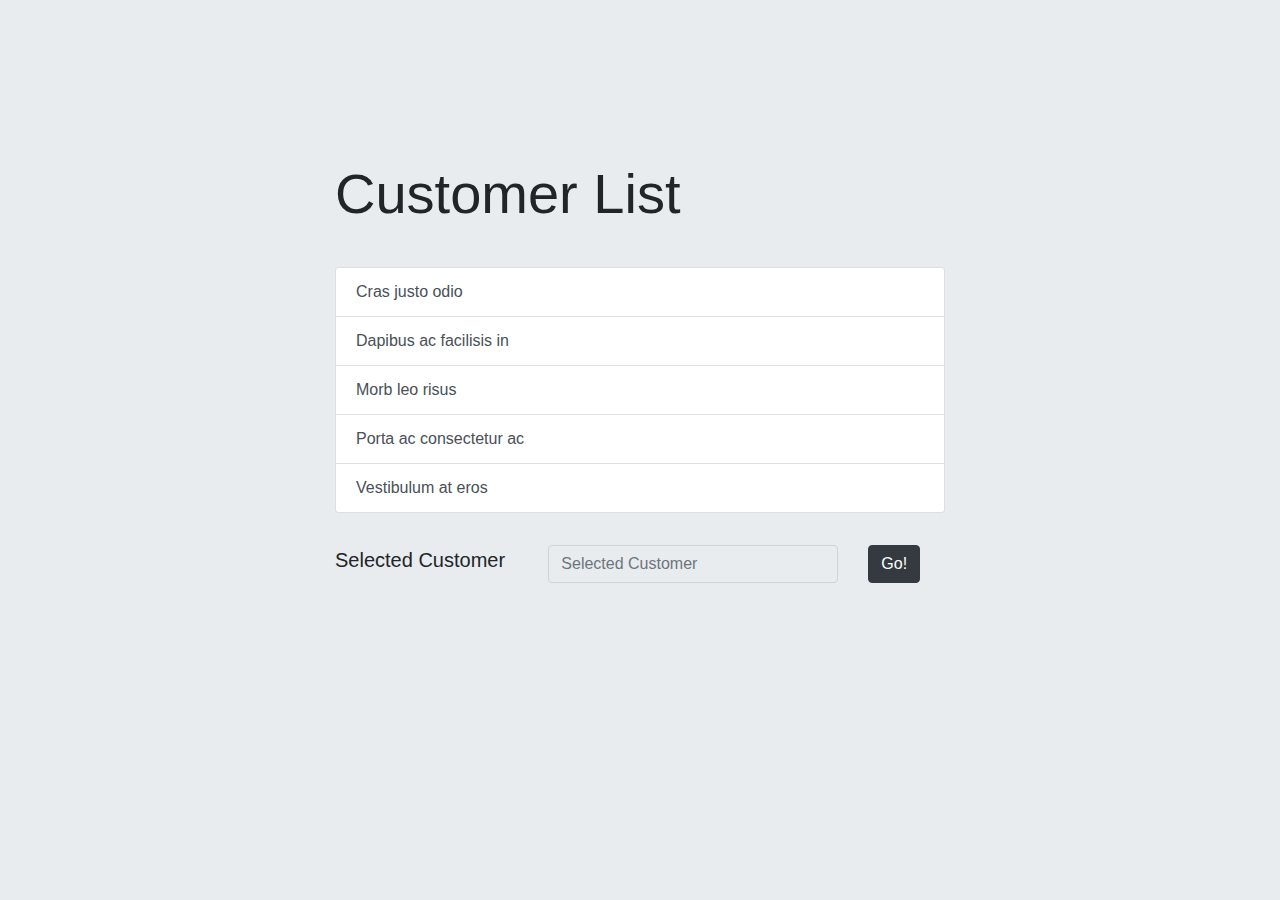
==== customer-list.html @ 27410836 "fix typo" ====
<!doctype html>
<html lang="en">

<head>
    <!-- Required meta tags -->
    <meta charset="utf-8">
    <meta name="viewport" content="width=device-width, initial-scale=1, shrink-to-fit=no">

    <!-- Bootstrap CSS -->
    <link rel="stylesheet" href="https://maxcdn.bootstrapcdn.com/bootstrap/4.0.0/css/bootstrap.min.css"
        integrity="sha384-Gn5384xqQ1aoWXA+058RXPxPg6fy4IWvTNh0E263XmFcJlSAwiGgFAW/dAiS6JXm" crossorigin="anonymous">

    <title>Spreadsheet</title>

    <style>
        body {
            background-color: #E9ECEF;
        }
    </style>
</head>

<body>

    <div class="jumbotron jumbotron-fluid">

    </div>

    <div class="container-fluid">
        <div class="row">
            <div class="col-3"></div>
            <div class="col-6">
                <h1 class="display-4">Customer List</h1>
            </div>
        </div>

        <div class="row">
            <div class="p-3"></div>
        </div>

        <div class="row">
            <div class="col-3"></div>
            <div class="col-6">
                <div class="list-group" role="tablist">
                    <a href="#" class="list-group-item list-group-item-action" data-toggle="list">Cras justo odio</a>
                    <a href="#" class="list-group-item list-group-item-action" data-toggle="list">Dapibus ac facilisis in</a>
                    <a href="#" class="list-group-item list-group-item-action" data-toggle="list">Morb leo risus</a>
                    <a href="#" class="list-group-item list-group-item-action" data-toggle="list">Porta ac consectetur ac</a>
                    <a href="#" class="list-group-item list-group-item-action" data-toggle="list">Vestibulum at eros</a>
                  </div>
            </div>
        
        </div>

        <div class="row">
            <div class="p-3"></div>
        </div>

        <div class="row">
            <div class="col-3"></div>

            <div class="col-2">
                <p class="lead">Selected Customer</p>
            </div>

            <div class="col-3">

                <form>
                    <div class="form-row">
                        <div class="col">
                            <input class="form-control" type="text" placeholder="Selected Customer" value= "" readonly>
                        </div>
                    </div>
                </form>
                    
            </div>

            <div class="col-1">
                <a href="order.html">
                    <button type="button" class="btn btn-dark">Go!</button>
                </a>
            </div>
        </div>




    <!-- Optional JavaScript -->
    <!-- jQuery first, then Popper.js, then Bootstrap JS -->
    <script src="https://code.jquery.com/jquery-3.2.1.slim.min.js"
        integrity="sha384-KJ3o2DKtIkvYIK3UENzmM7KCkRr/rE9/Qpg6aAZGJwFDMVNA/GpGFF93hXpG5KkN"
        crossorigin="anonymous"></script>
    <script src="https://cdnjs.cloudflare.com/ajax/libs/popper.js/1.12.9/umd/popper.min.js"
        integrity="sha384-ApNbgh9B+Y1QKtv3Rn7W3mgPxhU9K/ScQsAP7hUibX39j7fakFPskvXusvfa0b4Q"
        crossorigin="anonymous"></script>
    <script src="https://maxcdn.bootstrapcdn.com/bootstrap/4.0.0/js/bootstrap.min.js"
        integrity="sha384-JZR6Spejh4U02d8jOt6vLEHfe/JQGiRRSQQxSfFWpi1MquVdAyjUar5+76PVCmYl"
        crossorigin="anonymous"></script>
</body>

</html>
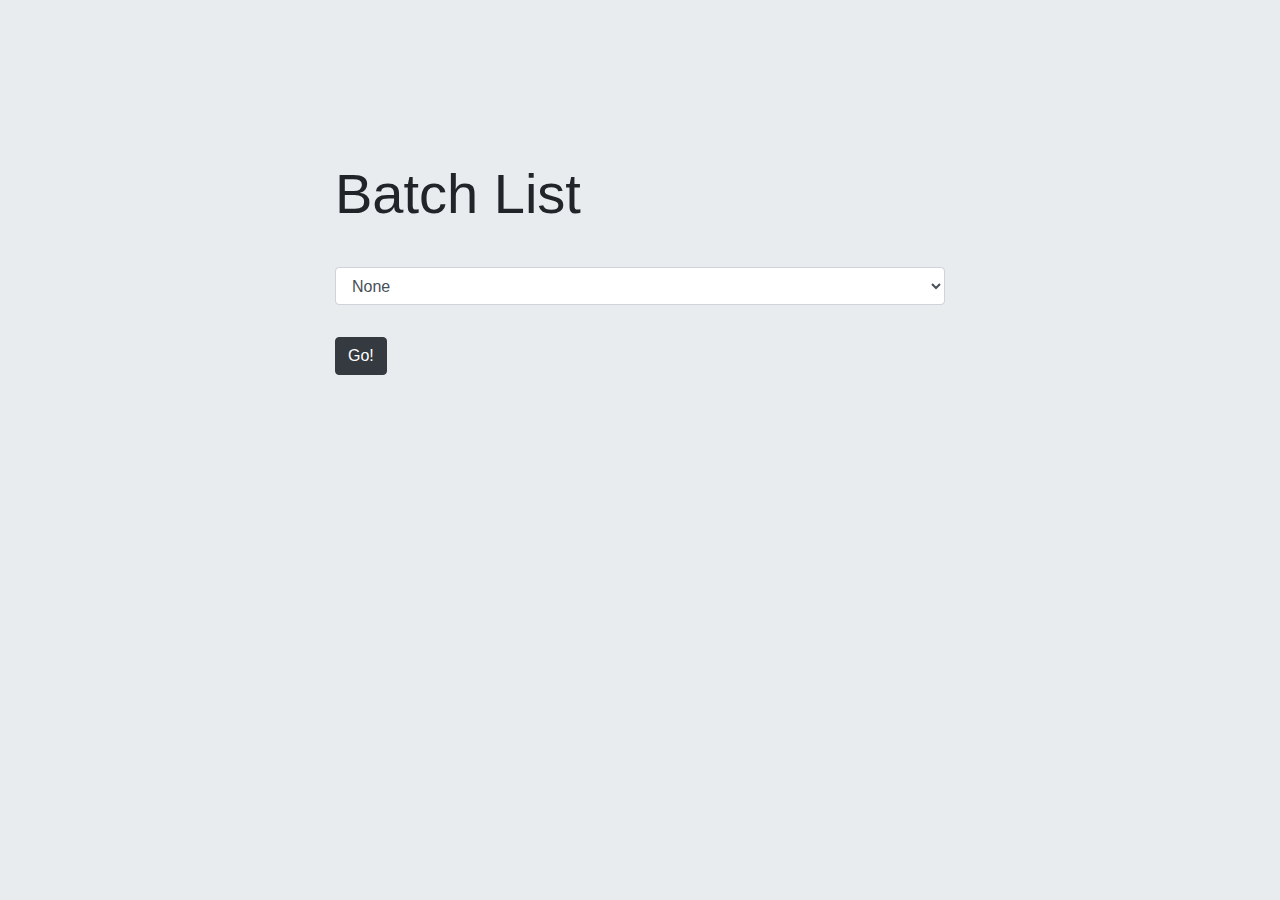
==== commit ddaa9d97: "It is now dynamicgit add ." ====
--- a/customer-list.html
+++ b/customer-list.html
@@ -29,7 +29,7 @@
         <div class="row">
             <div class="col-3"></div>
             <div class="col-6">
-                <h1 class="display-4">Customer List</h1>
+                <h1 class="display-4">Batch List</h1>
             </div>
         </div>
 
@@ -40,43 +40,21 @@
         <div class="row">
             <div class="col-3"></div>
             <div class="col-6">
-                <div class="list-group" role="tablist">
-                    <a href="#" class="list-group-item list-group-item-action" data-toggle="list">Cras justo odio</a>
-                    <a href="#" class="list-group-item list-group-item-action" data-toggle="list">Dapibus ac facilisis in</a>
-                    <a href="#" class="list-group-item list-group-item-action" data-toggle="list">Morb leo risus</a>
-                    <a href="#" class="list-group-item list-group-item-action" data-toggle="list">Porta ac consectetur ac</a>
-                    <a href="#" class="list-group-item list-group-item-action" data-toggle="list">Vestibulum at eros</a>
-                  </div>
+                <select class="form-control" id="batchDropdown">
+                    <option>None</option>
+                </select>
             </div>
+        </div>
         
-        </div>
-
         <div class="row">
             <div class="p-3"></div>
         </div>
-
+        
         <div class="row">
             <div class="col-3"></div>
-
-            <div class="col-2">
-                <p class="lead">Selected Customer</p>
-            </div>
-
-            <div class="col-3">
-
-                <form>
-                    <div class="form-row">
-                        <div class="col">
-                            <input class="form-control" type="text" placeholder="Selected Customer" value= "" readonly>
-                        </div>
-                    </div>
-                </form>
-                    
-            </div>
-
             <div class="col-1">
                 <a href="order.html">
-                    <button type="button" class="btn btn-dark">Go!</button>
+                    <button type="button" class="btn btn-dark" >Go!</button>
                 </a>
             </div>
         </div>
@@ -95,6 +73,7 @@
     <script src="https://maxcdn.bootstrapcdn.com/bootstrap/4.0.0/js/bootstrap.min.js"
         integrity="sha384-JZR6Spejh4U02d8jOt6vLEHfe/JQGiRRSQQxSfFWpi1MquVdAyjUar5+76PVCmYl"
         crossorigin="anonymous"></script>
+        <script src = "scripts/batches.js"></script>
 </body>
 
 </html>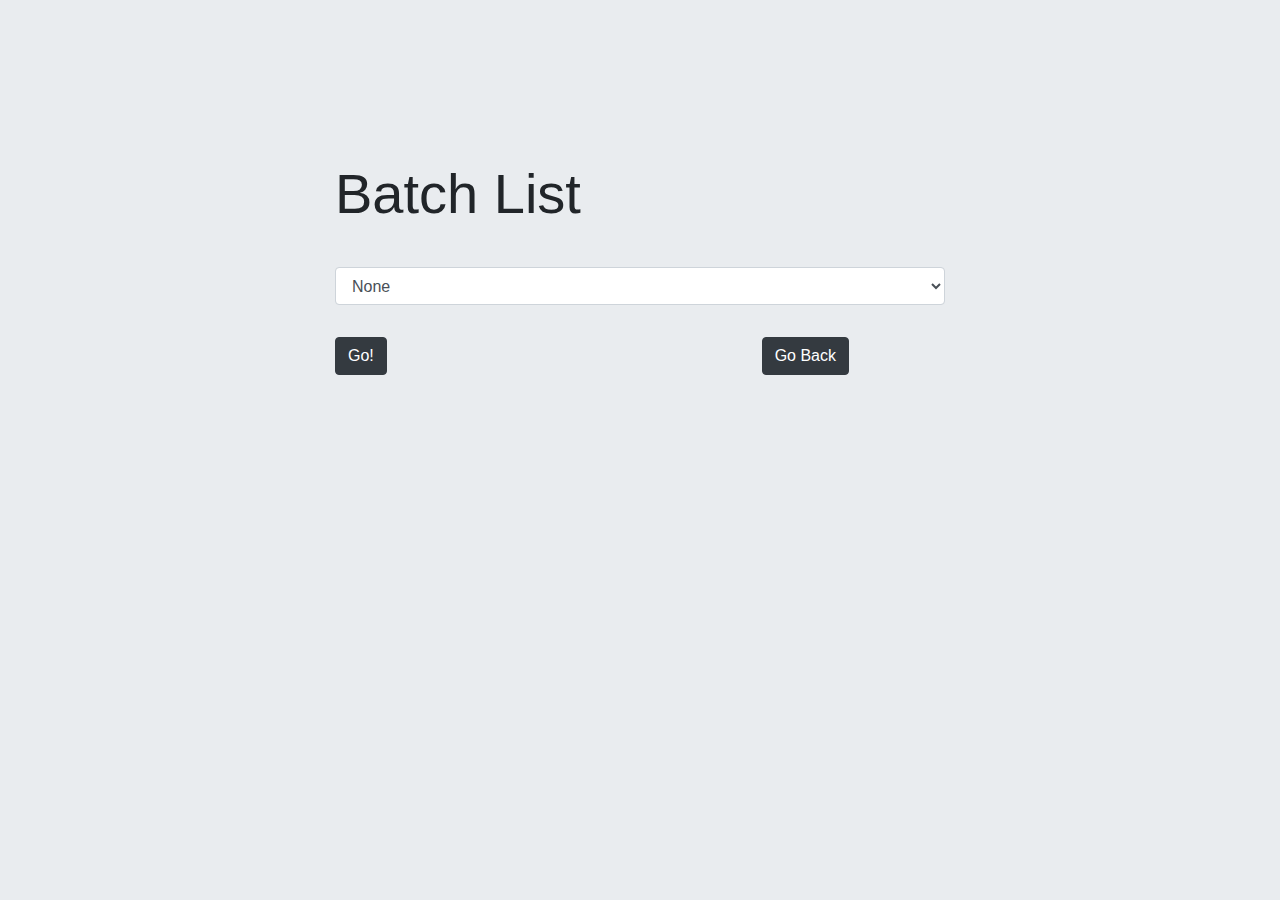
==== commit f8f6f49c: "Add the back button functionality and also remove sessionStorage items as required." ====
--- a/customer-list.html
+++ b/customer-list.html
@@ -57,6 +57,12 @@
                     <button type="button" class="btn btn-dark" >Go!</button>
                 </a>
             </div>
+            <div class="col-3"></div>
+            <div class="col-1">
+                <a href="index.html">
+                    <button type="button" class="btn btn-dark" onclick="goMonths()" >Go Back</button>
+                </a>
+            </div>
         </div>
 
 
